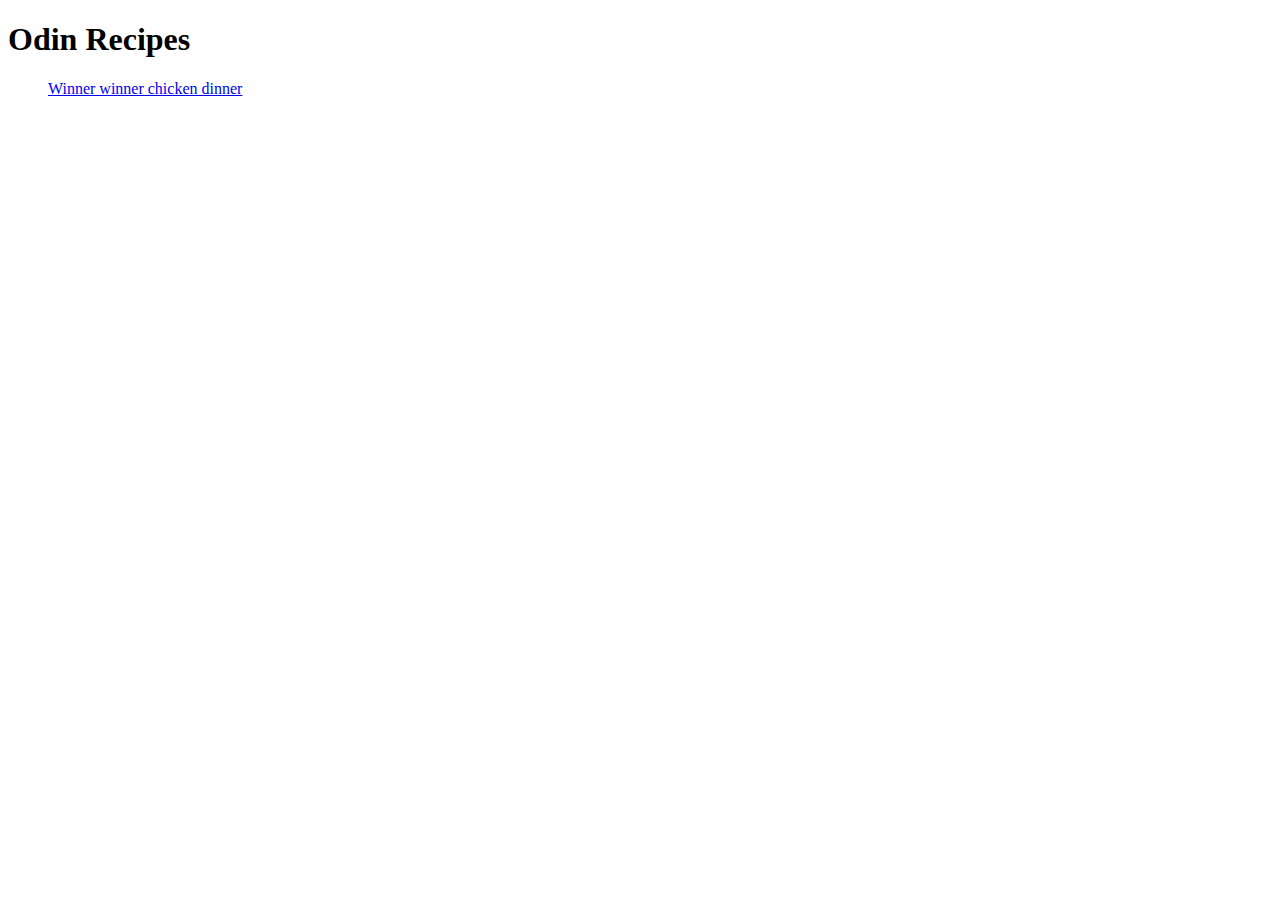
==== odin-recipes/index.html @ d278fada "FEAT(recipes): Add dummy recipes" ====
<!DOCTYPE html>
<html lang="en">

<head>
    <meta charset="UTF-8">
    <meta name="viewport" content="width=device-width, initial-scale=1.0">
    <title>Document</title>
</head>

<body>
    <h1>Odin Recipes</h1>
    <ul>
        <a href="./recipes/chicken.html">Winner winner chicken dinner</a>
    </ul>

</body>

</html>
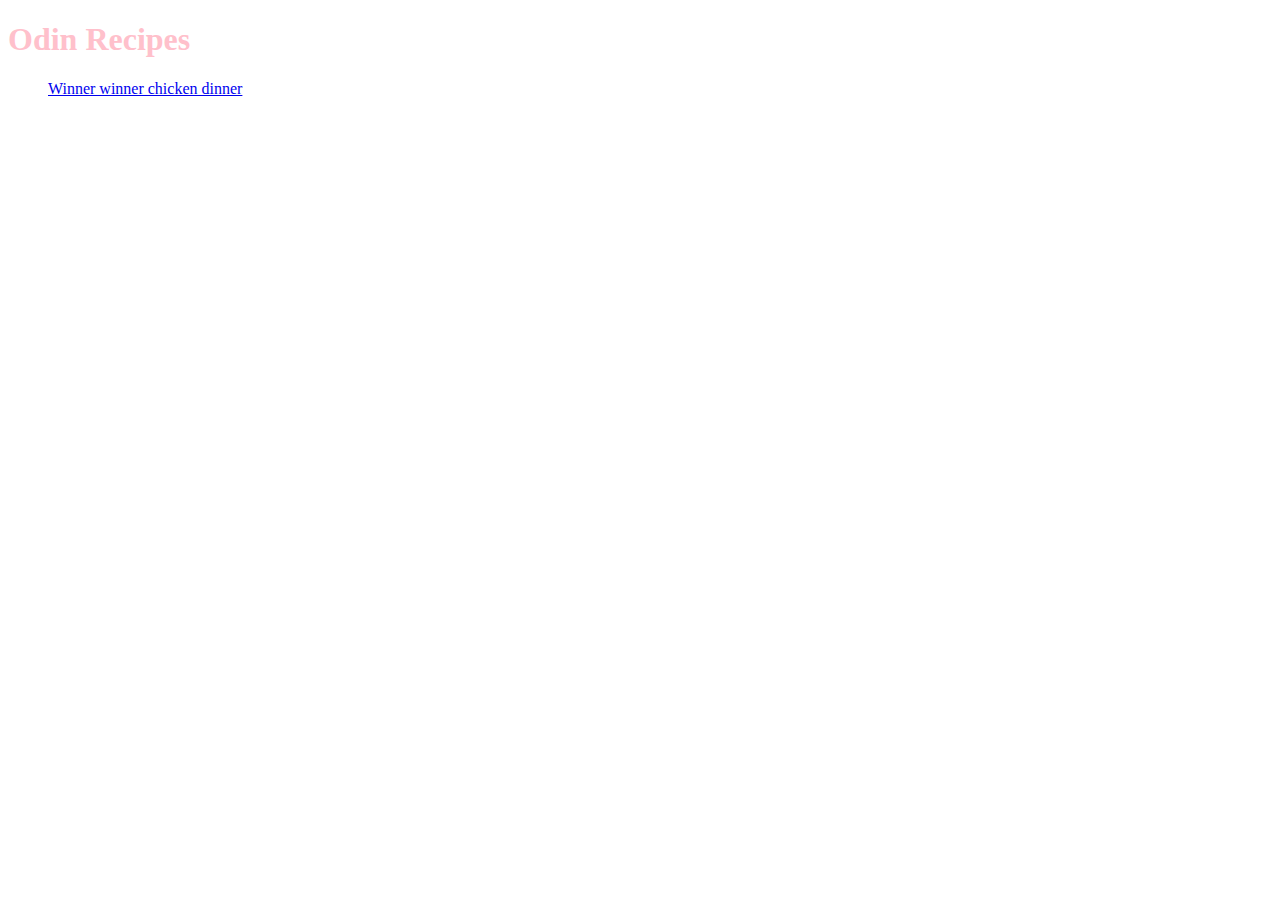
==== commit 3147a623: "FEAT(recipes): Add css" ====
--- a/odin-recipes/index.html
+++ b/odin-recipes/index.html
@@ -5,6 +5,7 @@
     <meta charset="UTF-8">
     <meta name="viewport" content="width=device-width, initial-scale=1.0">
     <title>Document</title>
+    <link rel="stylesheet" href="./css/style.css">
 </head>
 
 <body>
--- a/odin-recipes/css/style.css
+++ b/odin-recipes/css/style.css
@@ -0,0 +1,12 @@
+div {
+    color: white;
+    background-color: black;
+}
+
+h1 {
+    color: pink;
+}
+
+p {
+    color: rebeccapurple;
+}